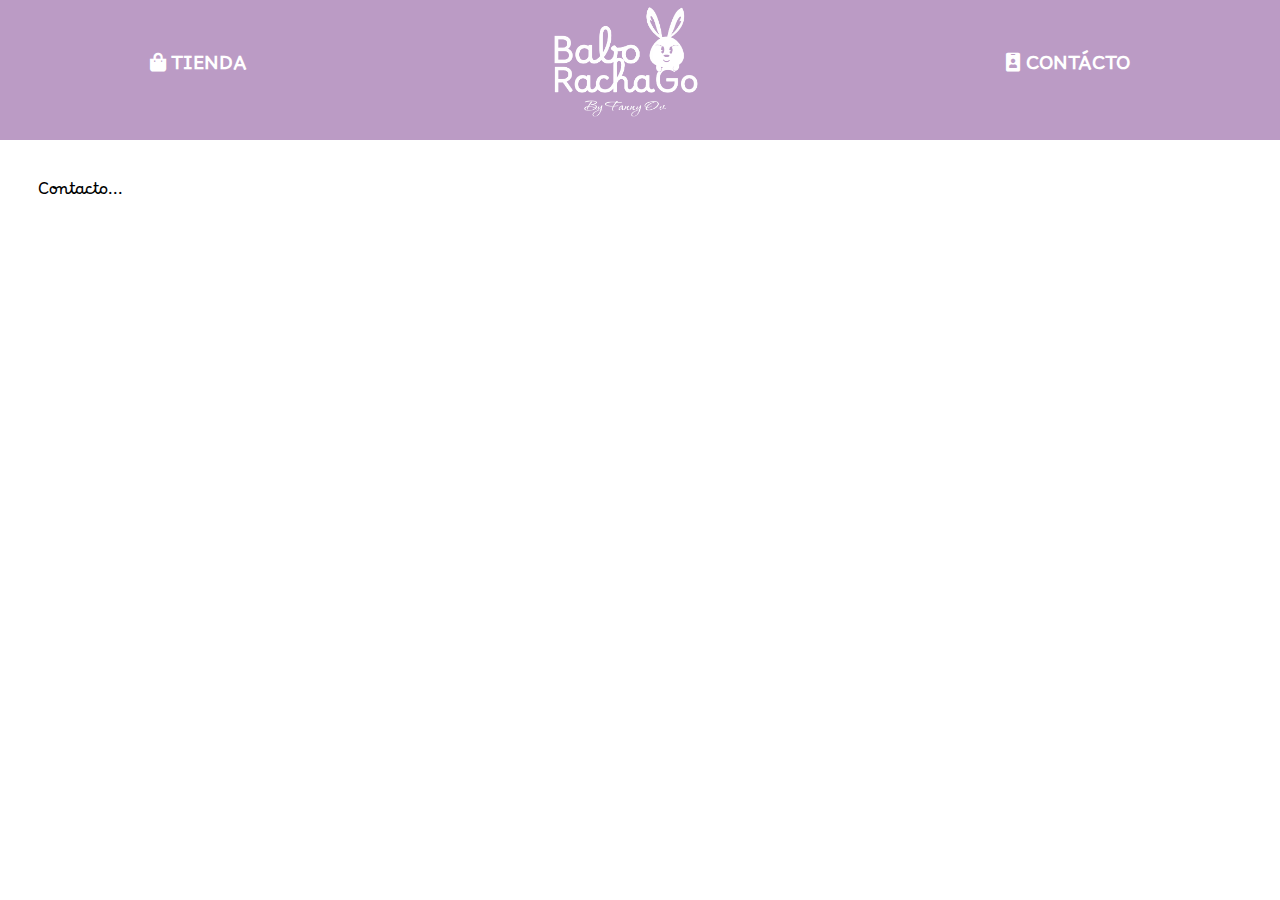
==== contacto.html @ 014eb184 "Create contacto.html" ====
<!DOCTYPE html>
<html lang="en">
<head>
    <meta charset="UTF-8">
    <meta name="viewport" content="width=device-width, initial-scale=1.0">
    <link rel="stylesheet" href="style.css" type="text/css">
    <link rel="stylesheet" href="https://use.fontawesome.com/releases/v5.12.1/css/all.css" crossorigin="anonymous">
    <title>Document</title>
</head>
<body>
    <header>
        <div class="hd-left">
            <a href="productos.html">
                <h3><i class="fa fa-shopping-bag" aria-hidden="true"></i> TIENDA</h3>
            </a>
        </div>
        <div class="hd-logo">
            <a href="index.html">
                <img src="img/BRG_logo_logo_cuadrado_negativo_comp.webp">
            </a>
        </div>
        <div class="hd-right">
            <a href="contacto.html">
                <h3><i class="fa fa-id-badge" aria-hidden="true"></i> CONTÁCTO</h3>
            </a>
        </div>
    </header>
    <main>
        Contacto...
    </main>
</body>
</html>
---- style.css ----
@font-face{
    font-family: 'Borel';
    src: url(fonts/Borel/Borel-Regular.ttf);
    font-style: normal;
    font-weight: normal;
}
*{
    margin: 0;
    padding: 0;
    box-sizing: border-box;
    text-decoration: none;
    list-style: none;
}
body{
    font-family: Borel;
    min-height: 100vh;
    max-width: 100vw;
    display: flex;
    flex-direction: column;
}
header{
    display: flex;
    align-items: center;
    justify-content: space-around;
    min-width: 100%;
    background-color: #bb9bc5;
}
header a:hover{
    color: #a57bb2;
}
a{
    color: white;
}
img{
    max-width: 100%;
}
.hd-logo img{
    width: 10em;
}
main{
    padding: 3%;
    display: grid;
    grid-template-columns: 
    repeat(
        auto-fit,
        minmax(200px, 1fr)
    );
    gap: 5vw;
}
main div{
    background-color: #bb9bc5;
    display: flex;
    align-items: center;
    flex-direction: column;
    min-height: 450px;
    border-radius: 5%;
    transition-duration: 300ms;
}
main div:hover{
    scale: 1.1;
    box-shadow: 0 0 10px #a57bb2;
}
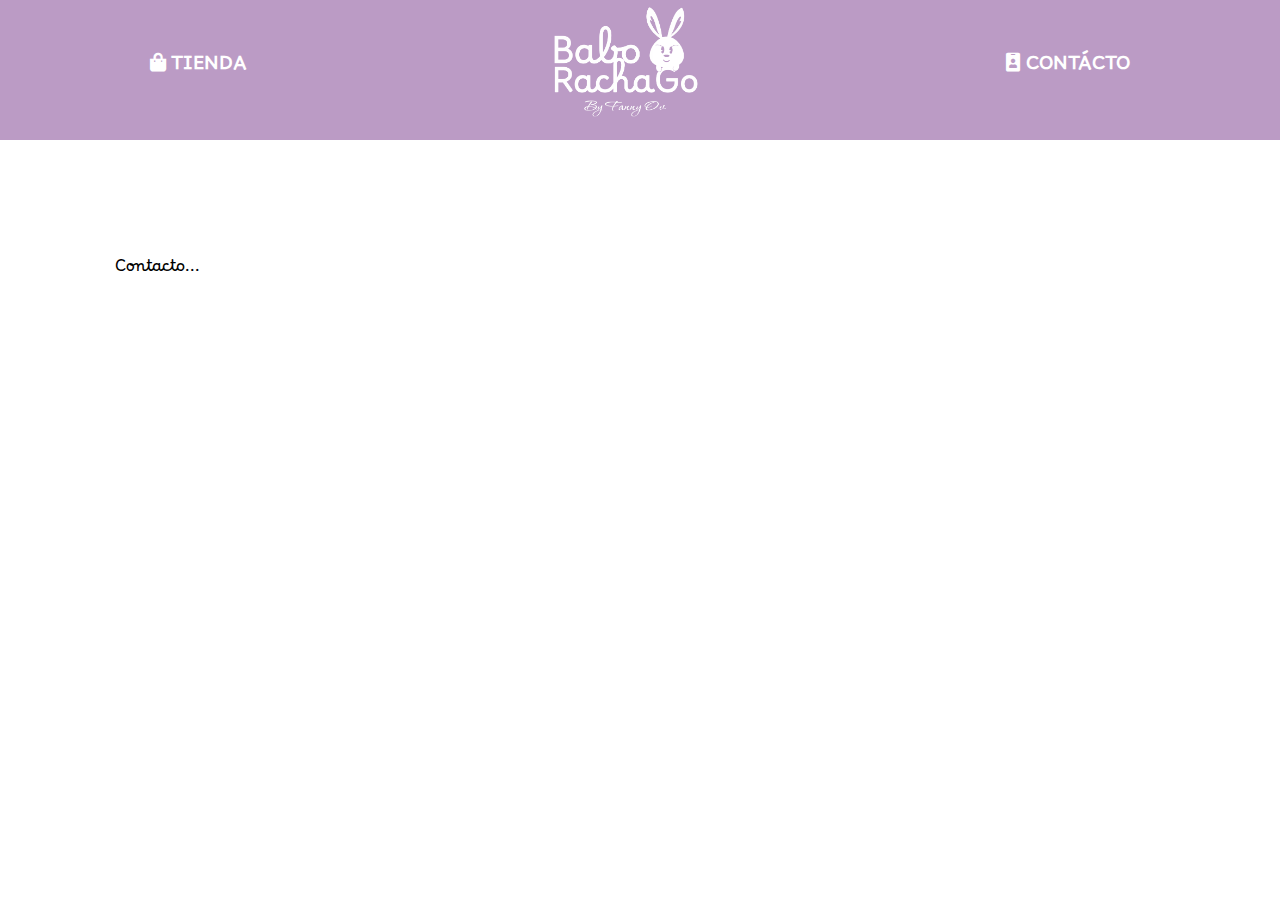
==== commit 183d9406: "Update contacto.html" ====
--- a/contacto.html
+++ b/contacto.html
@@ -1,5 +1,5 @@
 <!DOCTYPE html>
-<html lang="en">
+<html lang="es">
 <head>
     <meta charset="UTF-8">
     <meta name="viewport" content="width=device-width, initial-scale=1.0">
--- a/style.css
+++ b/style.css
@@ -38,14 +38,14 @@
     width: 10em;
 }
 main{
-    padding: 3%;
+    padding: 9%;
     display: grid;
     grid-template-columns: 
     repeat(
         auto-fit,
         minmax(200px, 1fr)
     );
-    gap: 5vw;
+    gap: 40px;
 }
 main div{
     background-color: #bb9bc5;
